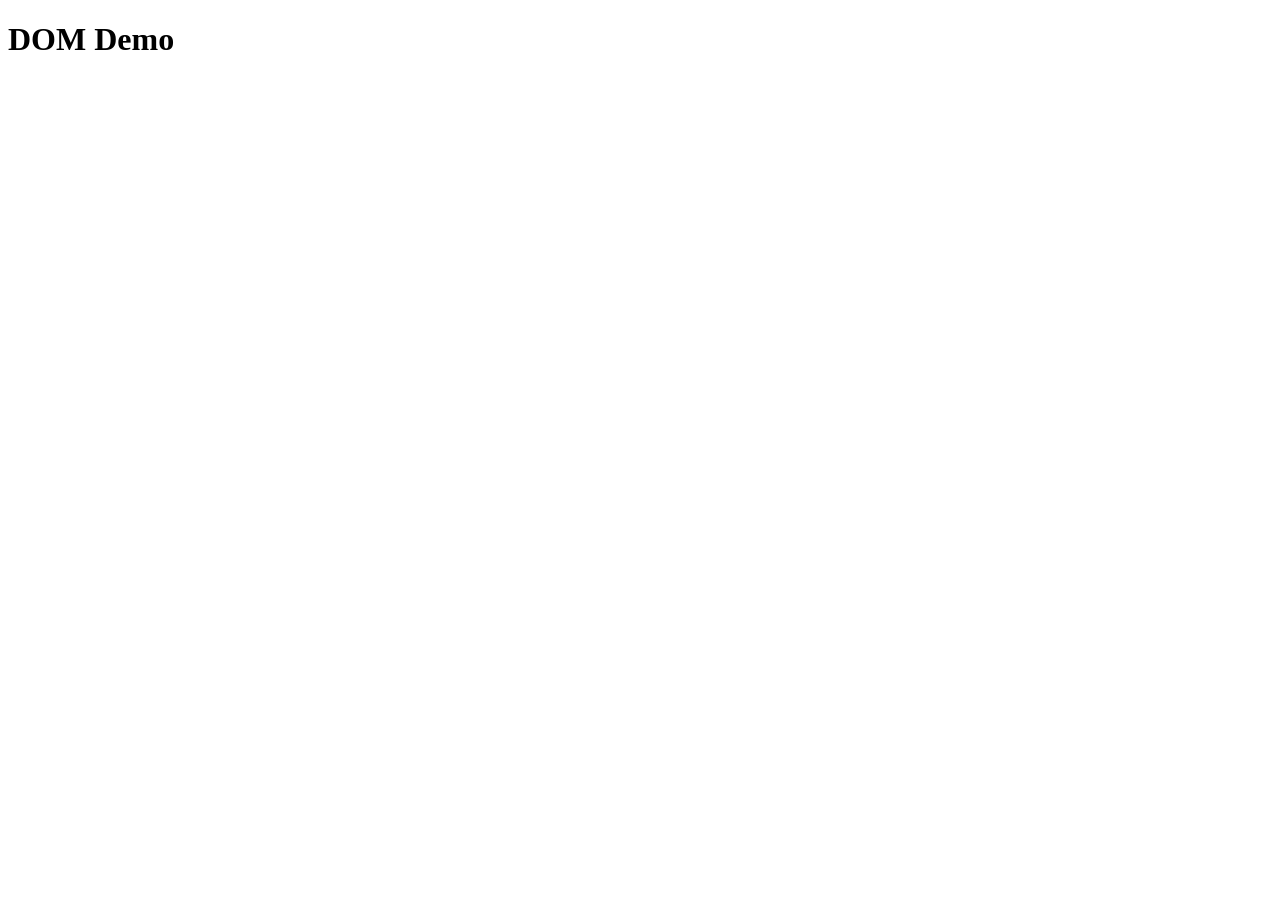
==== DOM/index.html @ 361b7491 "dom started" ====
<!doctype html>
<html lang="en">
  <head>
    <meta charset="UTF-8" />
    <meta name="viewport" content="width=device-width, initial-scale=1.0" />
    <title>Document</title>
  </head>
  <body>
    <script>
      let h1 = document.createElement("h1");
      h1.textContent = "DOM Demo";
      document.body.appendChild(h1);
    </script>
  </body>
</html>
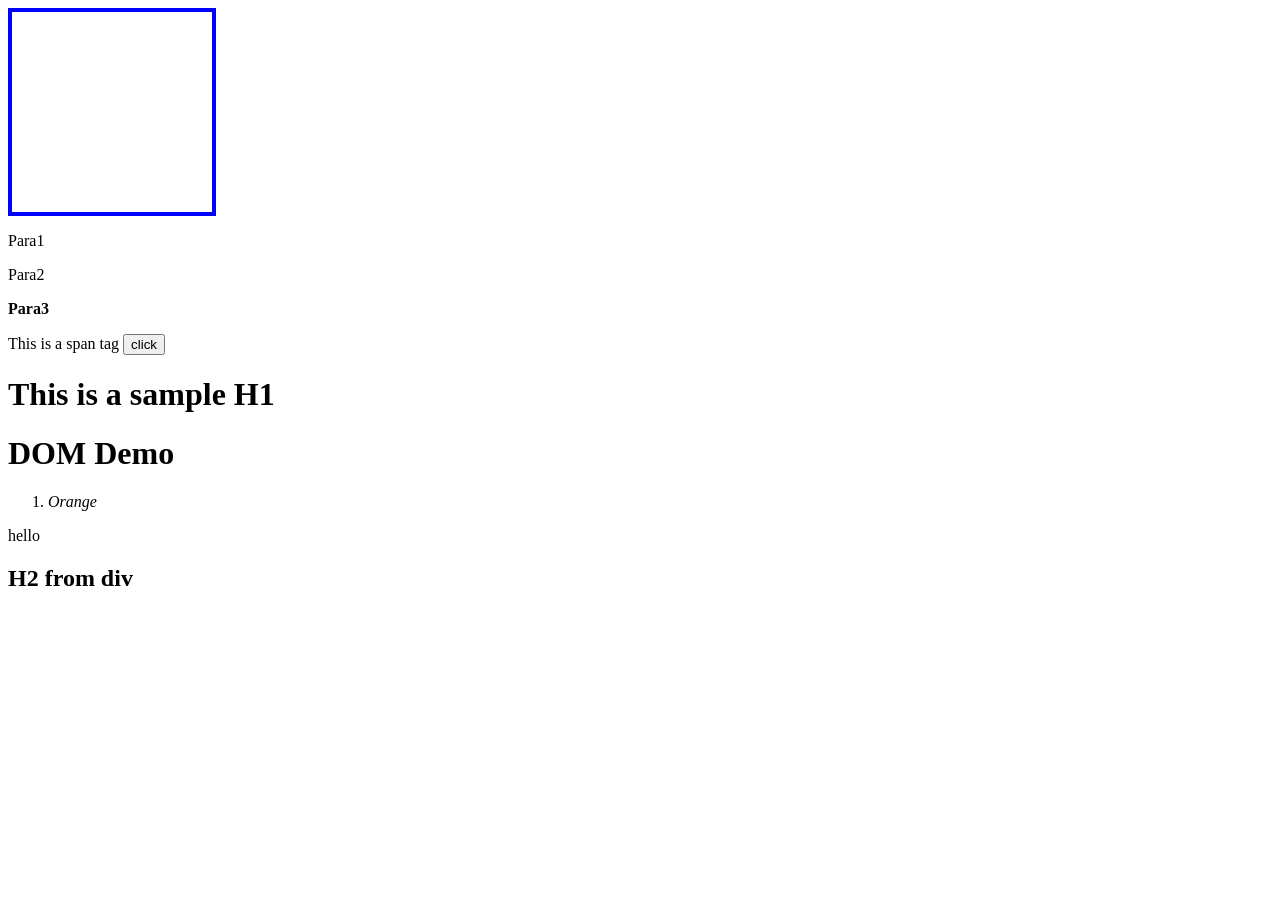
==== commit 8005224b: "dom completed" ====
--- a/DOM/index.html
+++ b/DOM/index.html
@@ -4,12 +4,36 @@
     <meta charset="UTF-8" />
     <meta name="viewport" content="width=device-width, initial-scale=1.0" />
     <title>Document</title>
+    <style>
+      .light {
+        background-color: teal;
+      }
+      .dark {
+        background-color: lightslategray;
+        height: 500px;
+      }
+      .paraStyle {
+        color: turquoise;
+        background-color: blueviolet;
+      }
+    </style>
   </head>
   <body>
+    <div style="height: 200px; width: 200px; border: 4px solid blue"></div>
+    <p class="para" id="p1">Para1</p>
+    <p class="para" id="p2">Para2</p>
+    <p class="para" id="p3"><b>Para3</b></p>
+
+    <span id="span1">This is a span tag</span>
+    <button id="btn1">click</button>
+    <h1 id="heading2" title="guhan">This is a sample H1</h1>
     <script>
       let h1 = document.createElement("h1");
       h1.textContent = "DOM Demo";
+      h1.setAttribute("id", "hh1");
       document.body.appendChild(h1);
+      console.log(h1);
     </script>
+    <script src="structure_modification.js"></script>
   </body>
 </html>
